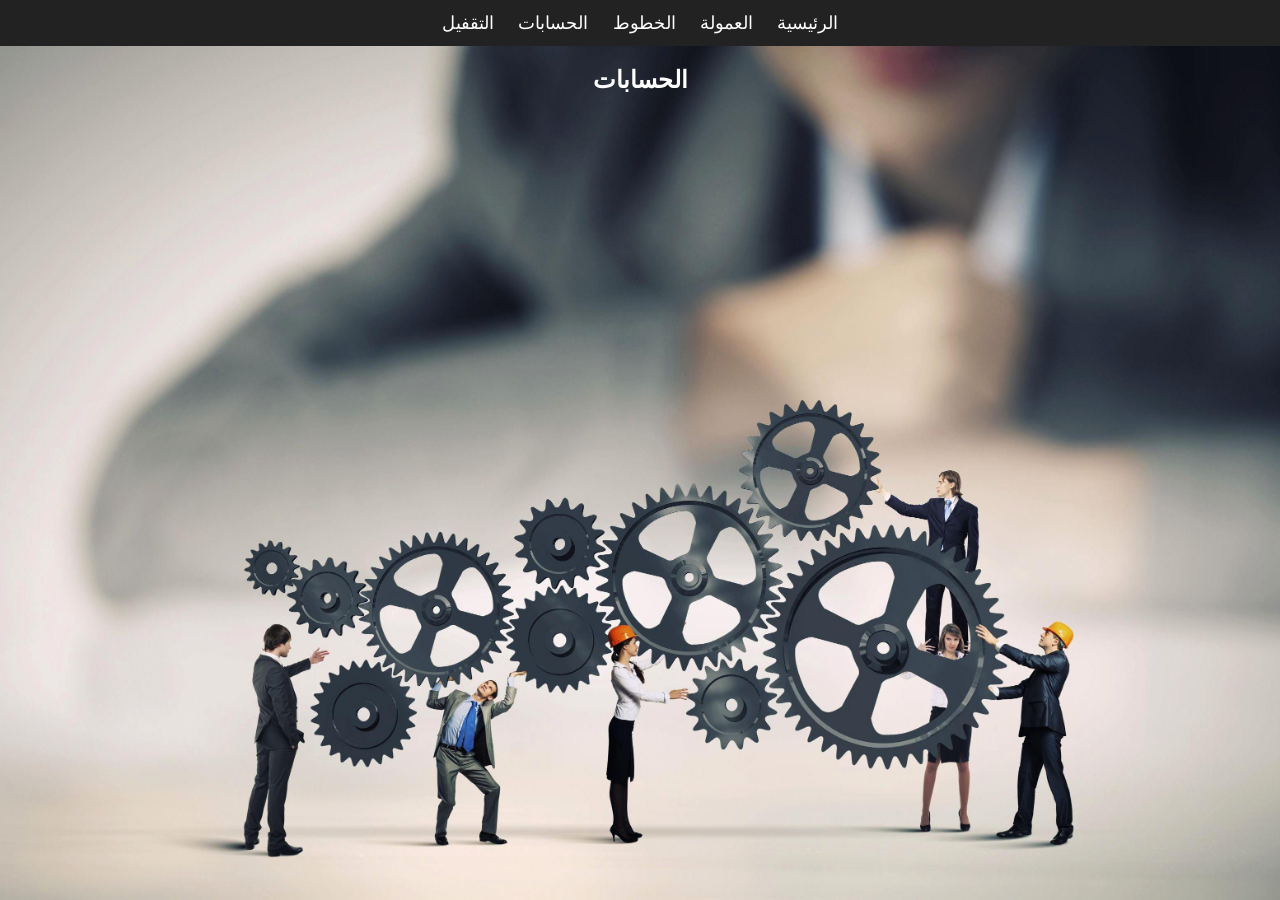
==== accounts.html @ 9122e909 "Add files via upload zyad.inisial.version" ====
<!DOCTYPE html>
<html lang="ar" dir="rtl">
<head>
<meta charset="UTF-8">
<title>الحسابات</title>

<link rel="stylesheet" href="style.css">
</head>

<body>

<div class="nav">
    <a href="index.html">الرئيسية</a>
    <a href="daily.html">العمولة</a>
    <a href="lines.html">الخطوط</a>
    <a href="accounts.html">الحسابات</a>
    <a href="closing.html">التقفيل</a>
</div>

<h2 style="color:white; text-align:center;">الحسابات</h2>

</body>
</html>
---- style.css ----
body{
    margin:0;
    font-family:Arial;

    /* الخلفية لكل الصفحات */
    background-image: url("bg.jpg");
    background-size: cover;
    background-position: center;
    background-repeat: no-repeat;
    background-attachment: fixed;
}

/* ================= NAV ================= */

.nav{
    background:#222;
    padding:12px;
    text-align:center;
}

.nav a{
    color:white;
    text-decoration:none;
    margin:0 10px;
    font-size:18px;
}

/* ================= TABLE ================= */

table{
    width:95%;
    margin:20px auto;
    background:white;
    border-collapse:collapse;
    border-radius:10px;
    overflow:hidden;
}

th,td{
    padding:10px;
    text-align:center;
    border:1px solid #ddd;
}

th{
    background:#333;
    color:white;
}

/* inputs داخل الجدول */

input, select{
    width:90%;
    padding:6px;
    text-align:center;
}

/* ================= BUTTONS ================= */

button{
    padding:10px 15px;
    margin:5px;
    border:none;
    cursor:pointer;
    border-radius:6px;
    background:#333;
    color:white;
}

/* ================= TOTAL ================= */

#total{
    font-size:22px;
    color:#00ff99;
    font-weight:bold;
}

/* ================= LINES PAGE ================= */

.container{
    display:flex;
    justify-content:center;
    gap:30px;
    flex-wrap:wrap;
    margin-top:30px;
}

.card{
    width:280px;
    background:white;
    padding:20px;
    border-radius:12px;
    text-align:center;
    box-shadow:0 0 10px rgba(0,0,0,0.2);
}

.card input{
    width:90%;
    padding:10px;
    text-align:center;
    font-size:18px;
    margin-bottom:10px;
    border:1px solid #ccc;
    border-radius:8px;
}

.value{
    font-size:22px;
    color:green;
    margin:10px 0;
}

.limit{
    font-size:18px;
    color:red;
}
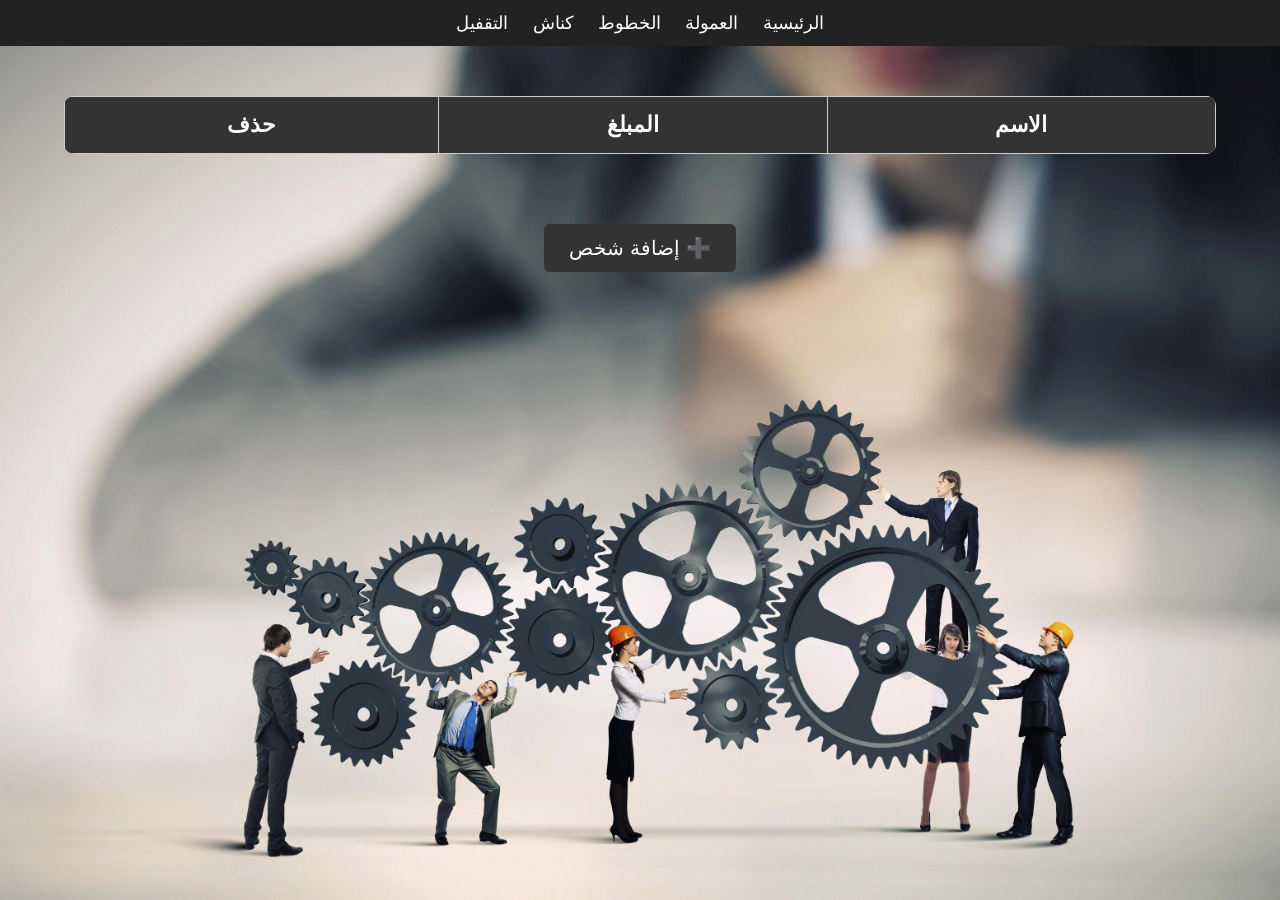
==== commit 5c280008: "Add files via upload zyad.initail.version" ====
--- a/accounts.html
+++ b/accounts.html
@@ -2,9 +2,100 @@
 <html lang="ar" dir="rtl">
 <head>
 <meta charset="UTF-8">
+<meta name="viewport" content="width=device-width, initial-scale=1.0">
 <title>الحسابات</title>
 
 <link rel="stylesheet" href="style.css">
+
+<style>
+
+body{
+    font-family: Arial;
+}
+
+.container{
+    width:90%;
+    margin:auto;
+    margin-top:30px;
+}
+
+table{
+    width:100%;
+    background:white;
+    border-collapse:collapse;
+}
+
+th,td{
+    border:1px solid #ccc;
+    padding:15px;
+    text-align:center;
+    font-size:22px;
+}
+
+.person-row{
+    cursor:pointer;
+}
+
+.red{
+    color:red;
+    font-weight:bold;
+}
+
+.green{
+    color:green;
+    font-weight:bold;
+}
+
+.add-btn{
+    margin-top:20px;
+    padding:12px 25px;
+    font-size:20px;
+    cursor:pointer;
+}
+
+/* popup */
+
+.popup{
+    position:fixed;
+    top:0;
+    left:0;
+    width:100%;
+    height:100%;
+    background:rgba(0,0,0,.5);
+    display:none;
+    justify-content:center;
+    align-items:center;
+}
+
+.popup-box{
+    background:white;
+    width:320px;
+    padding:20px;
+    border-radius:10px;
+    text-align:center;
+}
+
+.popup-box input{
+    width:90%;
+    padding:10px;
+    margin-top:10px;
+    font-size:18px;
+}
+
+.popup-box button{
+    margin-top:10px;
+    padding:10px 20px;
+    font-size:18px;
+    cursor:pointer;
+}
+
+.balance{
+    font-size:28px;
+    margin-bottom:15px;
+}
+
+</style>
+
 </head>
 
 <body>
@@ -13,11 +104,218 @@
     <a href="index.html">الرئيسية</a>
     <a href="daily.html">العمولة</a>
     <a href="lines.html">الخطوط</a>
-    <a href="accounts.html">الحسابات</a>
+    <a href="accounts.html">كناش</a>
     <a href="closing.html">التقفيل</a>
 </div>
 
-<h2 style="color:white; text-align:center;">الحسابات</h2>
+<div class="container">
+
+<table>
+
+<tr>
+    <th>الاسم</th>
+    <th>المبلغ</th>
+    <th>حذف</th>
+</tr>
+
+<tbody id="accountsBody">
+</tbody>
+
+</table>
+
+<div style="text-align:center;">
+    <button class="add-btn" onclick="openAddPopup()">
+        ➕ إضافة شخص
+    </button>
+</div>
+
+</div>
+
+<!-- popup اضافة شخص -->
+
+<div class="popup" id="addPopup">
+
+<div class="popup-box">
+
+<h2>ادخل الاسم</h2>
+
+<input type="text" id="personName">
+
+<br>
+
+<button onclick="addPerson()">إضافة</button>
+
+</div>
+
+</div>
+
+<!-- popup الحساب -->
+
+<div class="popup" id="accountPopup">
+
+<div class="popup-box">
+
+<h2 id="popupName"></h2>
+
+<div class="balance">
+الرصيد :
+<span id="popupBalance">0</span>
+</div>
+
+<input type="number" id="giveInput" placeholder="اعطيت">
+
+<button style="background:red;color:white;"
+onclick="giveMoney()">
+اعطيت
+</button>
+
+<br>
+
+<input type="number" id="takeInput" placeholder="اخذت">
+
+<button style="background:green;color:white;"
+onclick="takeMoney()">
+اخذت
+</button>
+
+<br>
+
+<button onclick="closePopup()">
+إغلاق
+</button>
+
+</div>
+
+</div>
+
+<script>
+
+let accounts = JSON.parse(localStorage.getItem("accounts") || "[]");
+
+let currentIndex = null;
+
+function saveAccounts(){
+    localStorage.setItem("accounts", JSON.stringify(accounts));
+}
+
+function renderAccounts(){
+
+    let body = document.getElementById("accountsBody");
+
+    body.innerHTML = "";
+
+    accounts.forEach((acc,index)=>{
+
+        let colorClass = acc.balance >= 0 ? "green" : "red";
+
+        body.innerHTML += `
+        <tr>
+            <td class="person-row" onclick="openAccount(${index})">
+                ${acc.name}
+            </td>
+
+            <td class="${colorClass} person-row" onclick="openAccount(${index})">
+                ${Math.abs(acc.balance)}
+            </td>
+
+            <td>
+                <span 
+                onclick="deletePerson(${index})"
+                style="color:red;cursor:pointer;font-weight:bold;">
+                حذف
+                </span>
+            </td>
+        </tr>
+        `;
+
+    });
+}
+
+function openAddPopup(){
+    document.getElementById("addPopup").style.display = "flex";
+}
+
+function addPerson(){
+
+    let name = document.getElementById("personName").value;
+
+    if(name.trim() == "") return;
+
+    accounts.push({
+        name:name,
+        balance:0
+    });
+
+    saveAccounts();
+    renderAccounts();
+
+    document.getElementById("personName").value = "";
+
+    document.getElementById("addPopup").style.display = "none";
+}
+
+function openAccount(index){
+
+    currentIndex = index;
+
+    let acc = accounts[index];
+
+    document.getElementById("popupName").innerText = acc.name;
+
+    document.getElementById("popupBalance").innerText = Math.abs(acc.balance);
+
+    if(acc.balance >= 0){
+        document.getElementById("popupBalance").style.color = "green";
+    }else{
+        document.getElementById("popupBalance").style.color = "red";
+    }
+
+    document.getElementById("accountPopup").style.display = "flex";
+}
+
+function giveMoney(){
+
+    let val = +document.getElementById("giveInput").value || 0;
+
+    accounts[currentIndex].balance -= val;
+
+    saveAccounts();
+    renderAccounts();
+    openAccount(currentIndex);
+
+    document.getElementById("giveInput").value = "";
+}
+
+function takeMoney(){
+
+    let val = +document.getElementById("takeInput").value || 0;
+
+    accounts[currentIndex].balance += val;
+
+    saveAccounts();
+    renderAccounts();
+    openAccount(currentIndex);
+
+    document.getElementById("takeInput").value = "";
+}
+
+function closePopup(){
+    document.getElementById("accountPopup").style.display = "none";
+}
+
+function deletePerson(index){
+
+    accounts.splice(index,1);
+
+    saveAccounts();
+    renderAccounts();
+
+}
+
+// تشغيل أولي
+renderAccounts();
+
+</script>
 
 </body>
 </html>
